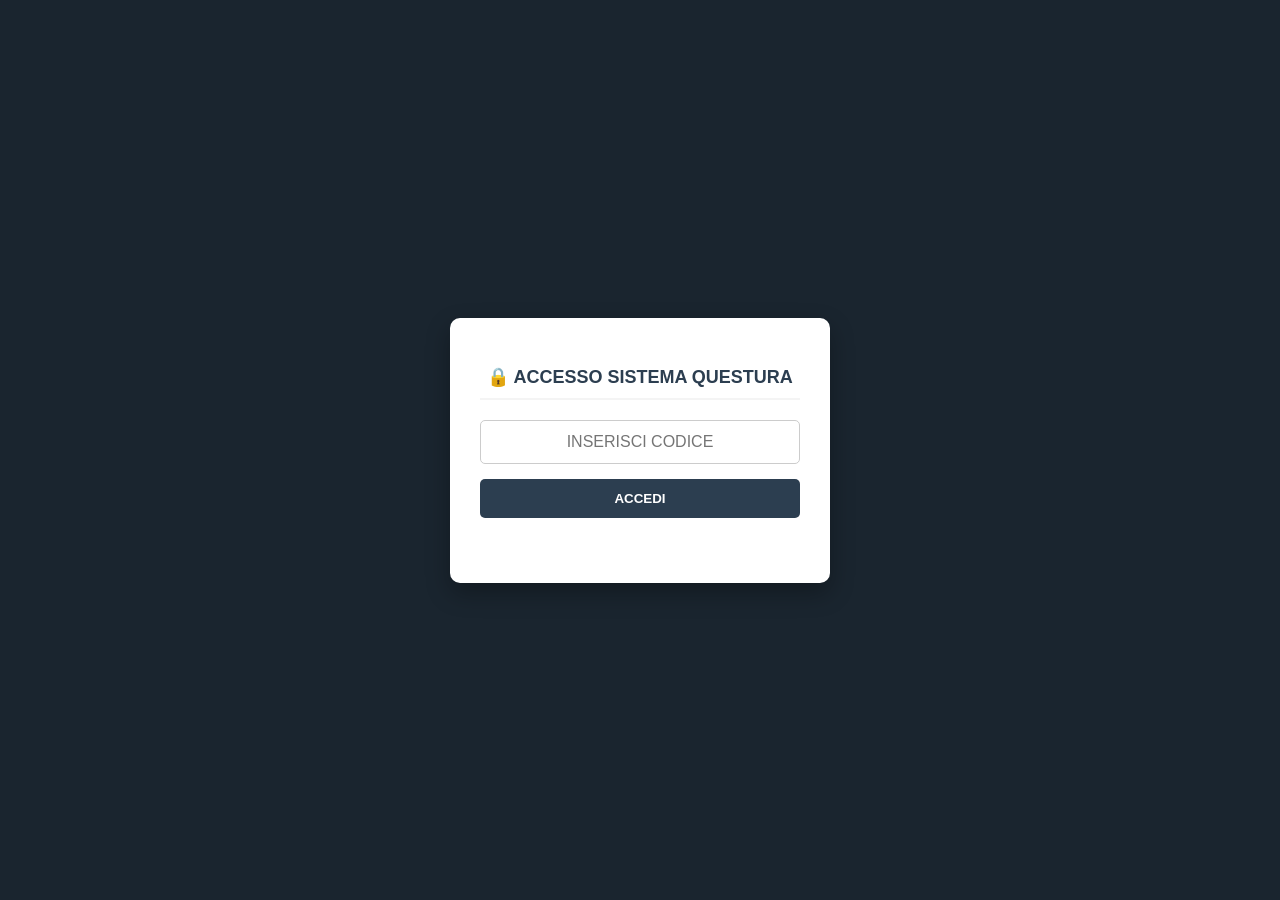
==== index.html @ d1647c4b "Create index.html" ====
<!DOCTYPE html>
<html lang="it">
<head>
    <meta charset="UTF-8">
    <title>Login Sistema Questura</title>
    <style>
        body { font-family: 'Segoe UI', Arial, sans-serif; background: #1a252f; display: flex; justify-content: center; align-items: center; height: 100vh; margin: 0; }
        .box { background: white; padding: 30px; border-radius: 10px; text-align: center; box-shadow: 0 10px 25px rgba(0,0,0,0.3); width: 320px; }
        h3 { color: #2c3e50; margin-bottom: 20px; font-size: 18px; border-bottom: 2px solid #f4f4f4; padding-bottom: 10px; }
        input { padding: 12px; text-align: center; width: 100%; border: 1px solid #ccc; border-radius: 5px; box-sizing: border-box; font-size: 16px; margin-bottom: 15px; }
        button { padding: 12px 20px; width: 100%; cursor: pointer; background: #2c3e50; color: white; border: none; border-radius: 5px; font-weight: bold; transition: 0.3s; }
        button:hover { background: #34495e; }
        button:disabled { background: #888; cursor: wait; }
        .error { color: #e74c3c; margin-top: 15px; font-size: 14px; min-height: 20px; font-weight: bold; }
        #loading { display: none; margin-top: 10px; font-size: 13px; color: #666; }
    </style>
</head>
<body>

<div class="box">
    <h3>🔒 ACCESSO SISTEMA QUESTURA</h3>
    <input type="text" id="codice" placeholder="INSERISCI CODICE" autocomplete="off">
    <button id="btn-login" onclick="verificaCodice()">ACCEDI</button>
    <div id="status-msg" style="margin-top: 15px; font-size: 14px; font-weight: bold; min-height: 20px; color: #666;"></div>
</div>

<script>
const API_URL = "https://script.google.com/macros/s/AKfycbxm93Nh_VeraHzgtQ9KCBOjPQV4ZlAHvYvg4rNb5D0eCdW6T7gkadlvKhKYflNPa74/exec";

async function verificaCodice() {
    const codice = document.getElementById("codice").value.trim();
    const statusMsg = document.getElementById("status-msg");
    const btn = document.getElementById("btn-login");

    if (!codice) {
        statusMsg.style.color = "#e74c3c";
        statusMsg.textContent = "⚠ Inserisci un codice";
        return;
    }

    // Punto 2: Mostra caricamento
    statusMsg.style.color = "#666";
    statusMsg.textContent = "Verifica validità del codice...";
    btn.disabled = true;

    try {
        const response = await fetch(`${API_URL}?action=login&codice=${encodeURIComponent(codice)}`);
        const data = await response.json();

        if (data.trovato && data.stato) {
            sessionStorage.setItem("accessoAutorizzato", "true");
            sessionStorage.setItem("nomeUtente", data.nome);
            sessionStorage.setItem("codiceUser", codice);
            sessionStorage.setItem("dataAccesso", new Date().toLocaleString('it-IT'));
            
            window.location.replace("databasequestura.html");
        } else {
            // Punto 2: Errore sostituisce il caricamento
            statusMsg.style.color = "#e74c3c";
            statusMsg.textContent = "❌ Codice errato / non valido";
            btn.disabled = false;
        }
    } catch (e) {
        statusMsg.style.color = "#e74c3c";
        statusMsg.textContent = "❌ Errore di connessione";
        btn.disabled = false;
    }
}
</script>
</body>
</html>
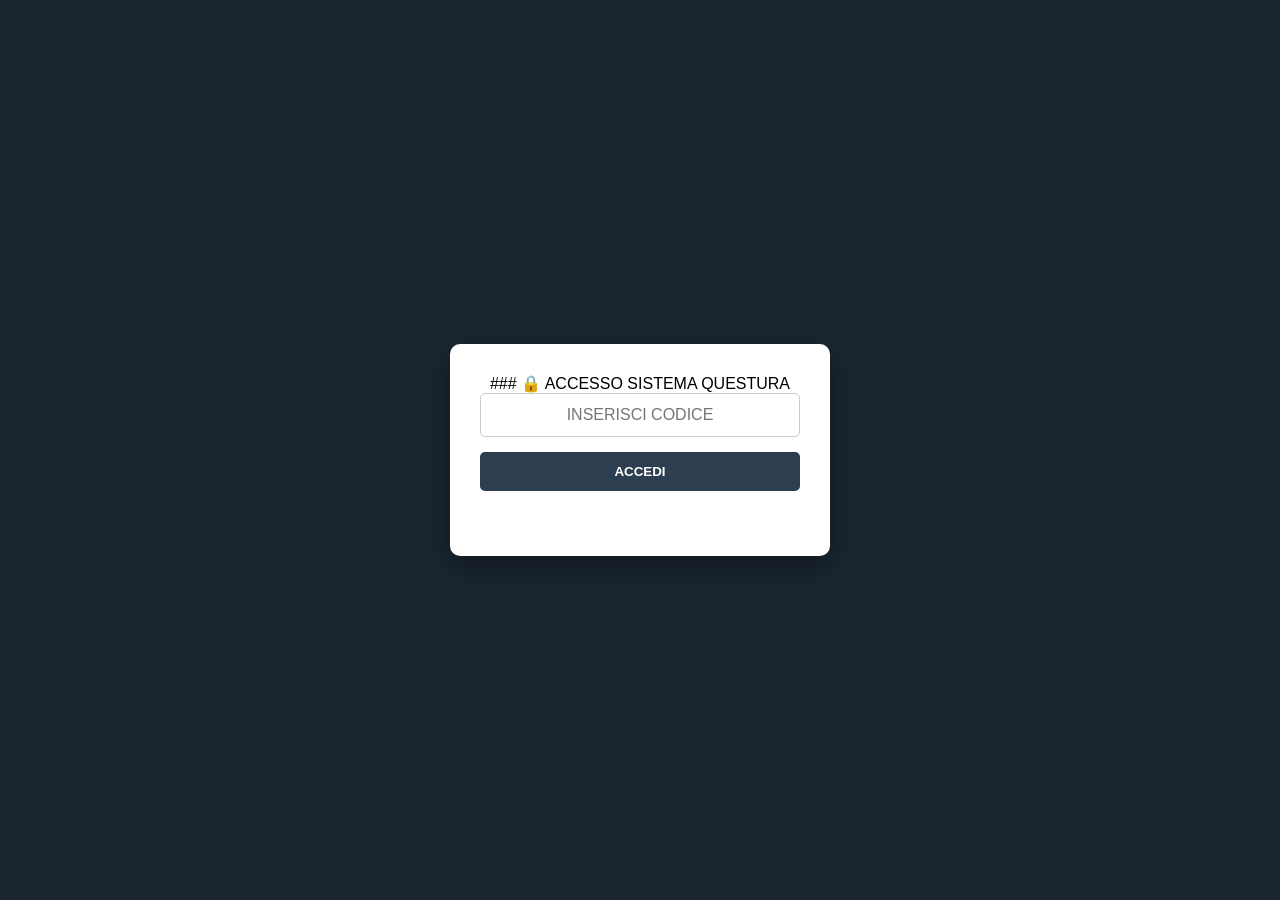
==== commit bb8f07ca: "Update index.html" ====
--- a/index.html
+++ b/index.html
@@ -18,15 +18,22 @@
 <body>
 
 <div class="box">
-    <h3>🔒 ACCESSO SISTEMA QUESTURA</h3>
-    <input type="text" id="codice" placeholder="INSERISCI CODICE" autocomplete="off">
-    <button id="btn-login" onclick="verificaCodice()">ACCEDI</button>
+    ### 🔒 ACCESSO SISTEMA QUESTURA
+    <form id="login-form">
+        <input type="password" id="codice" name="password" placeholder="INSERISCI CODICE" autocomplete="current-password">
+        <button type="submit" id="btn-login">ACCEDI</button>
+    </form>
     <div id="status-msg" style="margin-top: 15px; font-size: 14px; font-weight: bold; min-height: 20px; color: #666;"></div>
 </div>
 
 <script>
 const API_URL = "https://script.google.com/macros/s/AKfycbxm93Nh_VeraHzgtQ9KCBOjPQV4ZlAHvYvg4rNb5D0eCdW6T7gkadlvKhKYflNPa74/exec";
 
+    document.getElementById("login-form").addEventListener("submit", function(e) {
+    e.preventDefault(); // Impedisce il ricaricamento della pagina
+    verificaCodice();
+});
+    
 async function verificaCodice() {
     const codice = document.getElementById("codice").value.trim();
     const statusMsg = document.getElementById("status-msg");
@@ -38,7 +45,6 @@
         return;
     }
 
-    // Punto 2: Mostra caricamento
     statusMsg.style.color = "#666";
     statusMsg.textContent = "Verifica validità del codice...";
     btn.disabled = true;
@@ -53,9 +59,9 @@
             sessionStorage.setItem("codiceUser", codice);
             sessionStorage.setItem("dataAccesso", new Date().toLocaleString('it-IT'));
             
+            // Il redirect deve avvenire DOPO che il browser ha processato il submit
             window.location.replace("databasequestura.html");
         } else {
-            // Punto 2: Errore sostituisce il caricamento
             statusMsg.style.color = "#e74c3c";
             statusMsg.textContent = "❌ Codice errato / non valido";
             btn.disabled = false;
@@ -66,6 +72,8 @@
         btn.disabled = false;
     }
 }
+    }
+}
 </script>
 </body>
 </html>
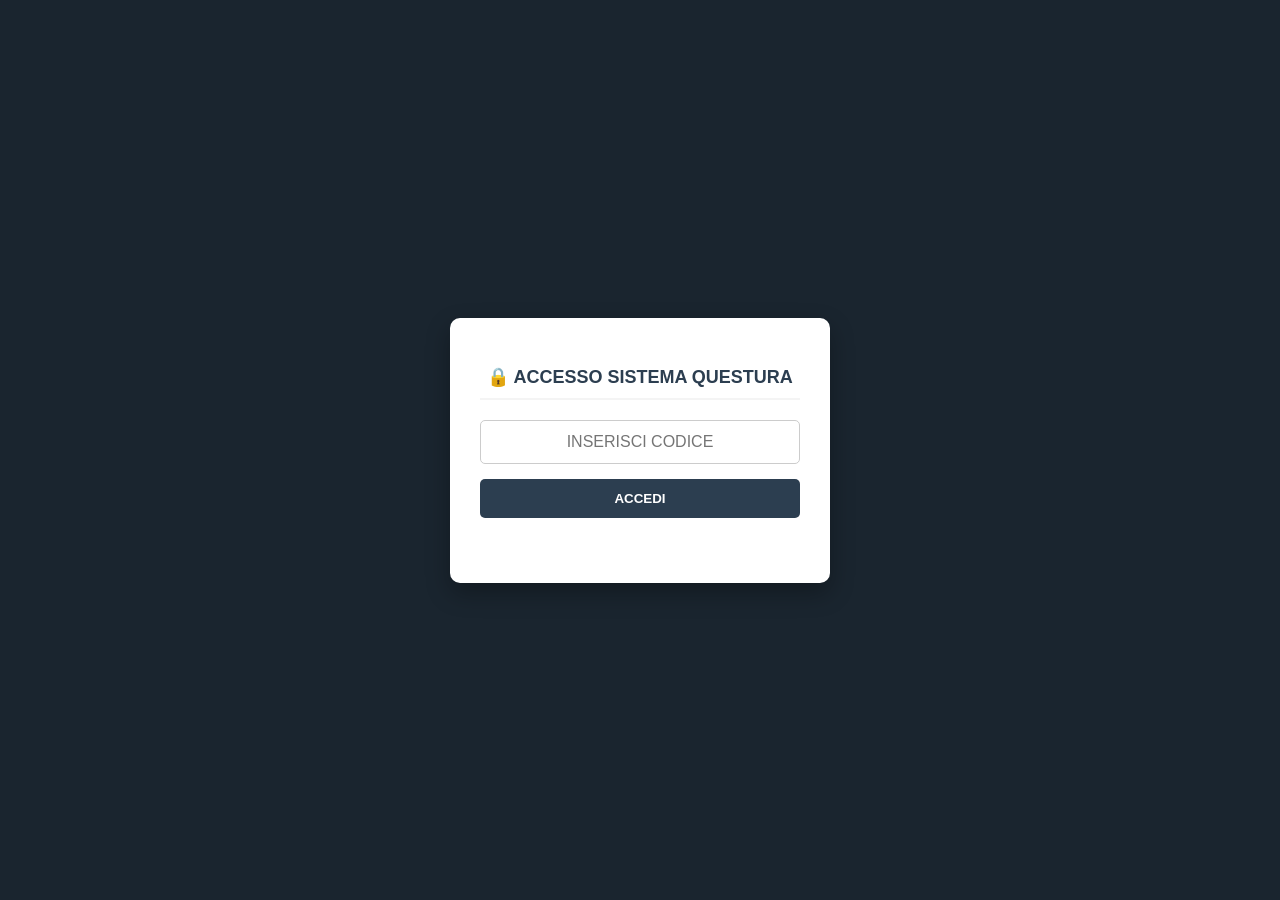
==== commit e2c6b171: "Update index.html" ====
--- a/index.html
+++ b/index.html
@@ -18,9 +18,9 @@
 <body>
 
 <div class="box">
-    ### 🔒 ACCESSO SISTEMA QUESTURA
-    <form id="login-form">
-        <input type="password" id="codice" name="password" placeholder="INSERISCI CODICE" autocomplete="current-password">
+    <h3>🔒 ACCESSO SISTEMA QUESTURA</h3>
+    <form onsubmit="event.preventDefault(); verificaCodice();">
+        <input type="text" id="codice" name="password" placeholder="INSERISCI CODICE" autocomplete="on">
         <button type="submit" id="btn-login">ACCEDI</button>
     </form>
     <div id="status-msg" style="margin-top: 15px; font-size: 14px; font-weight: bold; min-height: 20px; color: #666;"></div>
@@ -29,11 +29,6 @@
 <script>
 const API_URL = "https://script.google.com/macros/s/AKfycbxm93Nh_VeraHzgtQ9KCBOjPQV4ZlAHvYvg4rNb5D0eCdW6T7gkadlvKhKYflNPa74/exec";
 
-    document.getElementById("login-form").addEventListener("submit", function(e) {
-    e.preventDefault(); // Impedisce il ricaricamento della pagina
-    verificaCodice();
-});
-    
 async function verificaCodice() {
     const codice = document.getElementById("codice").value.trim();
     const statusMsg = document.getElementById("status-msg");
@@ -59,7 +54,7 @@
             sessionStorage.setItem("codiceUser", codice);
             sessionStorage.setItem("dataAccesso", new Date().toLocaleString('it-IT'));
             
-            // Il redirect deve avvenire DOPO che il browser ha processato il submit
+            // Il browser salva la password quando la pagina cambia dopo un invio form
             window.location.replace("databasequestura.html");
         } else {
             statusMsg.style.color = "#e74c3c";
@@ -72,8 +67,6 @@
         btn.disabled = false;
     }
 }
-    }
-}
 </script>
 </body>
 </html>
